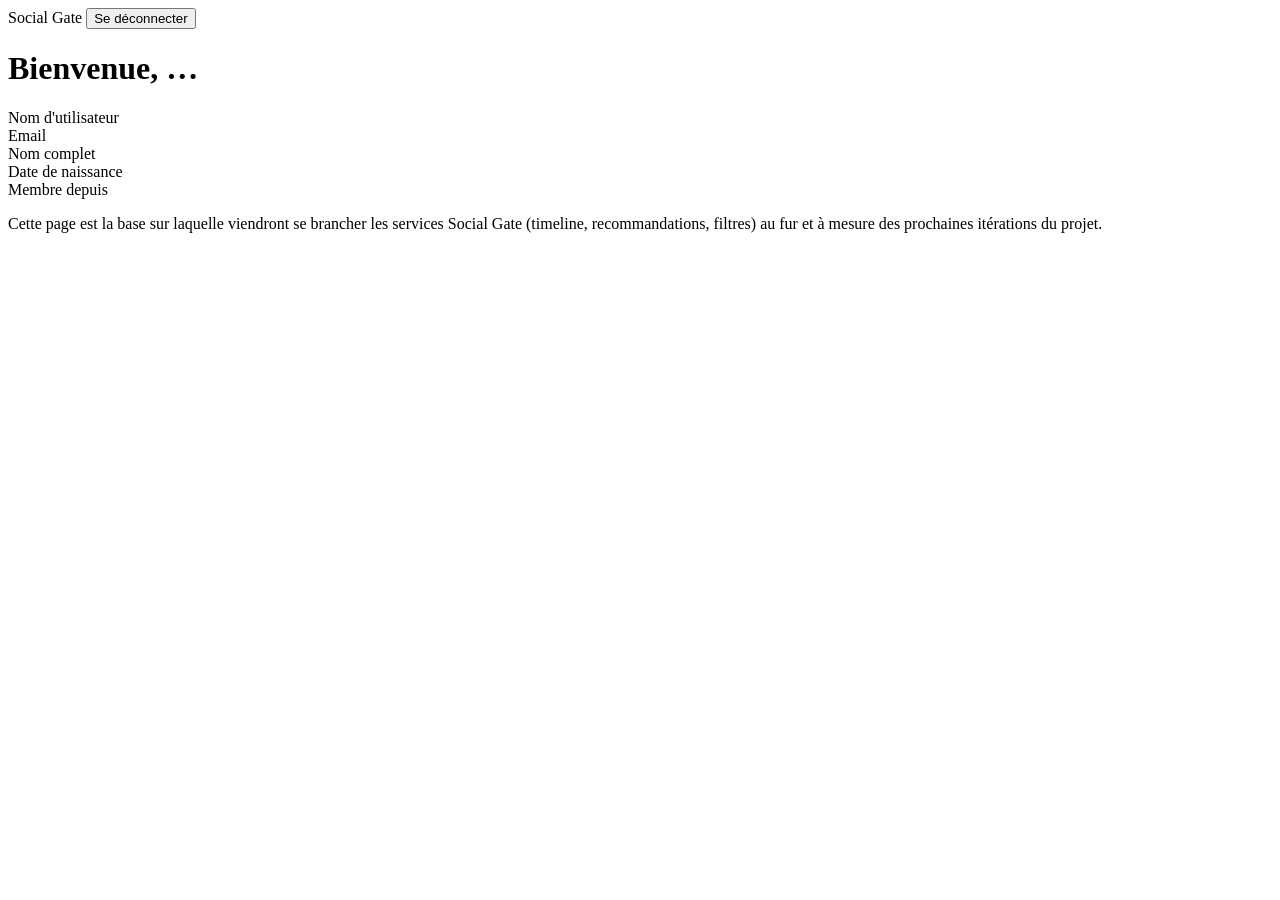
==== frontend/home.html @ 39501d9f "feat: Social Gate login (back + front) with course-aligned data structures Implements the Login feat" ====
<!DOCTYPE html>
<html lang="fr">
  <head>
    <meta charset="utf-8" />
    <meta name="viewport" content="width=device-width, initial-scale=1" />
    <title>Accueil - Social Gate</title>
    <link rel="stylesheet" href="/styles.css" />
  </head>
  <body>
    <header class="topbar">
      <span class="brand">Social Gate</span>
      <button id="logout-btn" class="ghost">Se déconnecter</button>
    </header>
    <main class="card">
      <h1>Bienvenue, <span id="display-name">…</span></h1>
      <dl class="profile">
        <dt>Nom d'utilisateur</dt>
        <dd id="p-username"></dd>
        <dt>Email</dt>
        <dd id="p-email"></dd>
        <dt>Nom complet</dt>
        <dd id="p-fullname"></dd>
        <dt>Date de naissance</dt>
        <dd id="p-birth"></dd>
        <dt>Membre depuis</dt>
        <dd id="p-created"></dd>
      </dl>
      <p class="muted">
        Cette page est la base sur laquelle viendront se brancher les services
        Social Gate (timeline, recommandations, filtres) au fur et à mesure
        des prochaines itérations du projet.
      </p>
    </main>
    <script src="/app.js"></script>
    <script>
      SocialGate.bootHomePage();
    </script>
  </body>
</html>
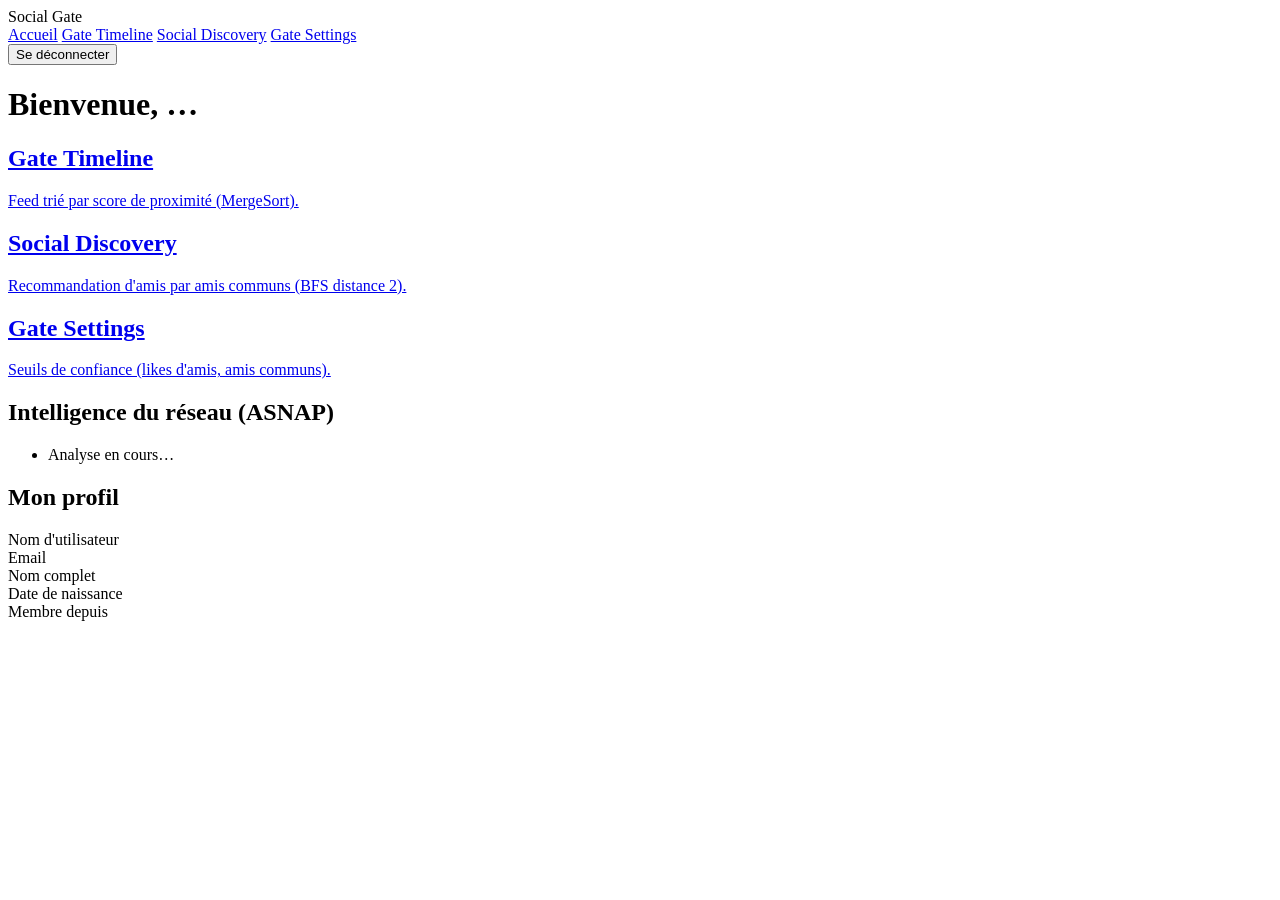
==== commit 55d40444: "﻿feat(site): frontend complet + endpoints intelligence + rapport (Bloc G) - frontend : home hub + ti" ====
--- a/frontend/home.html
+++ b/frontend/home.html
@@ -9,10 +9,38 @@
   <body>
     <header class="topbar">
       <span class="brand">Social Gate</span>
+      <nav class="mainnav">
+        <a href="/home.html" class="active">Accueil</a>
+        <a href="/timeline.html">Gate Timeline</a>
+        <a href="/discovery.html">Social Discovery</a>
+        <a href="/settings.html">Gate Settings</a>
+      </nav>
       <button id="logout-btn" class="ghost">Se déconnecter</button>
     </header>
     <main class="card">
       <h1>Bienvenue, <span id="display-name">…</span></h1>
+
+      <div class="hub">
+        <a class="hub-tile" href="/timeline.html">
+          <h2>Gate Timeline</h2>
+          <p>Feed trié par score de proximité (MergeSort).</p>
+        </a>
+        <a class="hub-tile" href="/discovery.html">
+          <h2>Social Discovery</h2>
+          <p>Recommandation d'amis par amis communs (BFS distance 2).</p>
+        </a>
+        <a class="hub-tile" href="/settings.html">
+          <h2>Gate Settings</h2>
+          <p>Seuils de confiance (likes d'amis, amis communs).</p>
+        </a>
+      </div>
+
+      <section class="intel-box">
+        <h2>Intelligence du réseau (ASNAP)</h2>
+        <ul id="intel"><li class="muted">Analyse en cours…</li></ul>
+      </section>
+
+      <h2>Mon profil</h2>
       <dl class="profile">
         <dt>Nom d'utilisateur</dt>
         <dd id="p-username"></dd>
@@ -25,11 +53,6 @@
         <dt>Membre depuis</dt>
         <dd id="p-created"></dd>
       </dl>
-      <p class="muted">
-        Cette page est la base sur laquelle viendront se brancher les services
-        Social Gate (timeline, recommandations, filtres) au fur et à mesure
-        des prochaines itérations du projet.
-      </p>
     </main>
     <script src="/app.js"></script>
     <script>
